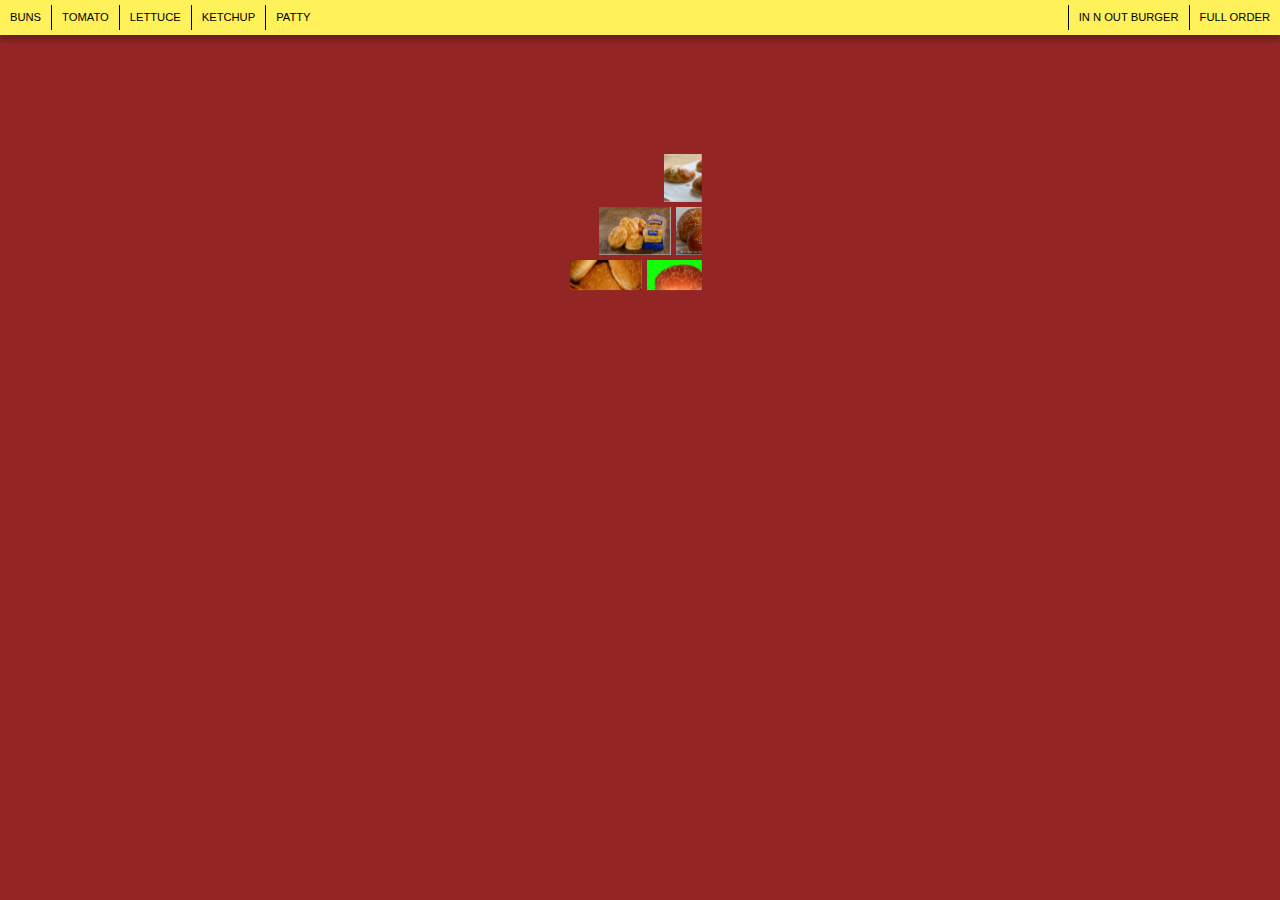
==== index.html @ 6946f62a "Changed gallery to index" ====
<!DOCTYPE html>
<!-- saved from url=(0040)http://www.viennapaint.com/pics/technic/ -->
<html xmlns="http://www.w3.org/1999/xhtml" xml:lang="en-US" lang="en-US" style="width: 100%;"><head><meta http-equiv="Content-Type" content="text/html; charset=UTF-8">
		
		
		
		<title>IN N OUT BURGER</title>
	
		
		<style type="text/css">
		<!--
			#monitor { display: none; }
		-->
		</style>

<!--   BEGIN: wp_head(); -->
<link rel="stylesheet" id="base-css" href="./code/base.css" type="text/css" media="all">
    <script src="https://ajax.googleapis.com/ajax/libs/jquery/1.9.1/jquery.min.js" type="text/javascript"></script>
		<script type="text/javascript" src="./code/jquery.zoomooz.min.js"></script>
    <link rel="icon" type="image/png" href="./images/Burgie.png" sizes="32x32">

<!--   END: wp_head(); -->

		<!--[if lt IE 9]>
		<link rel="stylesheet" type="text/css" href="/wp-content/themes/viennapaint/styles/lt-ie9.css">
		<![endif]-->

	</head>
	
	<body id="body">
		<div id="header">
			<div id="header-content">

				<div id="navigation">
					<div id="navigation-collapsed" class="hidden clickable replace-image" title="Show menu"></div>
					<ul id="navigation-left" class="level-1"><li class="navigation normal"><a href="buns.html">BUNS</a></li>
<li class="navigation normal"><a href="tomato.html">TOMATO</a></li>
<li class="navigation normal"><a href="lettuce.html">LETTUCE</a></li>
<li class="navigation normal"><a href="ketchup.html">KETCHUP</a></li>
<li class="navigation normal"><a href="patty.html">PATTY</a></li>
<ul class="level-2" style="visibility: visible; height: 0px;">
	
</ul>

</ul>					<ul id="navigation-right" class="level-1">
<ul class="level-2" style="visibility: visible; height: 0px;">
	
</ul>
<li class="navigation normal"><a href="index.html">IN N OUT BURGER</a></li>
<li class="navigation normal"><a href="index.html">FULL ORDER</a></li>
</ul>				</div>
				
			</div>
			<div id="header-background"></div>
			<div id="header-dropshadow" class="dropshadow"></div>
		</div>
		<!-- END: header.php -->

<!-- BEGIN: universe.php -->
		<div id="universe-viewport" class="">
			<div id="universe" style="transform: translate(512px, 100.303px);">
                <div id="universe-images" style="transform-origin: 0px 0px 0px; transform: scale(0.0115831);">
                    <div id="universe-images-backgrounds">
                        <img class="universe-image-background zoomTarget" id="image-0" src="./images/x64.jpg" alt="" style="left: 18728px; top: 0px; width: 6437px; height: 4096px; background-color: rgb(183, 185, 184);">
                        <img class="universe-image-background zoomTarget" id="image-1" src="./images/x64(1).jpg" alt="" style="left: 25677px; top: 0px; width: 6437px; height: 4096px; background-color: rgb(128, 133, 128);">
                        <img class="universe-image-background zoomTarget" id="image-2" src="./images/x64(2).jpg" alt="" style="left: 32626px; top: 0px; width: 6437px; height: 4096px; background-color: rgb(174, 179, 175);">
                        <img class="universe-image-background zoomTarget" id="image-3" src="./images/x64(3).jpg" alt="" style="left: 39575px; top: 0px; width: 5462px; height: 4096px; background-color: rgb(151, 172, 186);">
                        <img class="universe-image-background zoomTarget" id="image-4" src="./images/x64(4).jpg" alt="" style="left: 45038px; top: 4608px; width: 6600px; height: 4096px; background-color: rgb(53, 45, 44);">
                        <img class="universe-image-background zoomTarget" id="image-5" src="./images/x64(5).jpg" alt="" style="left: 38384px; top: 4608px; width: 6142px; height: 4096px; background-color: rgb(79, 32, 29);">
                        <img class="universe-image-background zoomTarget" id="image-6" src="./images/x64(6).jpg" alt="" style="left: 32136px; top: 4608px; width: 5736px; height: 4096px; background-color: rgb(97, 99, 101);">
                        <img class="universe-image-background zoomTarget" id="image-7" src="./images/x64(7).jpg" alt="" style="left: 25478px; top: 4608px; width: 6146px; height: 4096px; background-color: rgb(206, 209, 212);">
                        <img class="universe-image-background zoomTarget" id="image-8" src="./images/x64(8).jpg" alt="" style="left: 19807px; top: 4608px; width: 5159px; height: 4096px; background-color: rgb(51, 54, 46);">
                        <img class="universe-image-background zoomTarget" id="image-9" src="./images/x64(9).jpg" alt="" style="left: 13151px; top: 4608px; width: 6144px; height: 4096px; background-color: rgb(184, 178, 178);">
                        <img class="universe-image-background zoomTarget" id="image-10" src="./images/x64(10).jpg" alt="" style="left: 7500px; top: 9216px; width: 6144px; height: 4096px; background-color: rgb(188, 181, 182);">
                        <img class="universe-image-background zoomTarget" id="image-11" src="./images/x64(11).jpg" alt="" style="left: 14156px; top: 9216px; width: 6145px; height: 4096px; background-color: rgb(187, 173, 172);">
                        <img class="universe-image-background zoomTarget" id="image-12" src="./images/x64(12).jpg" alt="" style="left: 20813px; top: 9216px; width: 2730px; height: 4096px; background-color: rgb(181, 185, 182);">
                        <img class="universe-image-background zoomTarget" id="image-13" src="./images/x64(13).jpg" alt="" style="left: 24055px; top: 9216px; width: 6145px; height: 4096px; background-color: rgb(167, 153, 45);">
                        <img class="universe-image-background zoomTarget" id="image-14" src="./images/x64(14).jpg" alt="" style="left: 30712px; top: 9216px; width: 5781px; height: 4096px; background-color: rgb(113, 122, 125);">
                        <img class="universe-image-background zoomTarget" id="image-15" src="./images/x64(15).jpg" alt="" style="left: 37005px; top: 9216px; width: 6144px; height: 4096px; background-color: rgb(72, 78, 83);">
                        <img class="universe-image-background zoomTarget" id="image-16" src="./images/x64(16).jpg" alt="" style="left: 43661px; top: 9216px; width: 7994px; height: 4096px; background-color: rgb(107, 150, 141);">
                        <img class="universe-image-background zoomTarget" id="image-17" src="./images/x64(17).jpg" alt="" style="left: 52167px; top: 9216px; width: 6145px; height: 4096px; background-color: rgb(107, 130, 129);">
                        <img class="universe-image-background zoomTarget" id="image-18" src="./images/x64(18).jpg" alt="" style="left: 54023px; top: 13824px; width: 7282px; height: 4096px; background-color: rgb(176, 46, 56);">
                        <img class="universe-image-background zoomTarget" id="image-19" src="./images/x64(19).jpg" alt="" style="left: 48051px; top: 13824px; width: 5460px; height: 4096px; background-color: rgb(169, 150, 154);">
                        <img class="universe-image-background zoomTarget" id="image-20" src="./images/x64(20).jpg" alt="" style="left: 42078px; top: 13824px; width: 5461px; height: 4096px; background-color: rgb(83, 98, 109);">
                        <img class="universe-image-background zoomTarget" id="image-21" src="./images/x64(21).jpg" alt="" style="left: 36105px; top: 13824px; width: 5461px; height: 4096px; background-color: rgb(96, 83, 77);">
                        <img class="universe-image-background zoomTarget" id="image-22" src="./images/x64(22).jpg" alt="" style="left: 30132px; top: 13824px; width: 5461px; height: 4096px; background-color: rgb(204, 206, 205);">
                        <img class="universe-image-background zoomTarget" id="image-23" src="./images/x64(23).jpg" alt="" style="left: 24159px; top: 13824px; width: 5461px; height: 4096px; background-color: rgb(152, 121, 86);">
                        <img class="universe-image-background zoomTarget" id="image-24" src="./images/x64(24).jpg" alt="" style="left: 17650px; top: 13824px; width: 5997px; height: 4096px; background-color: rgb(28, 34, 37);">
                        <img class="universe-image-background zoomTarget" id="image-25" src="./images/x64(25).jpg" alt="" style="left: 11675px; top: 13824px; width: 5463px; height: 4096px; background-color: rgb(193, 183, 178);">
                        <img class="universe-image-background zoomTarget" id="image-26" src="./images/x64(26).jpg" alt="" style="left: 5019px; top: 13824px; width: 6144px; height: 4096px; background-color: rgb(109, 116, 122);">
                        <img class="universe-image-background zoomTarget" id="image-27" src="./images/x64(27).jpg" alt="" style="left: 2566px; top: 18432px; width: 5754px; height: 4096px; background-color: rgb(132, 141, 151);">
                        <img class="universe-image-background zoomTarget" id="image-28" src="./images/x64(28).jpg" alt="" style="left: 8832px; top: 18432px; width: 2905px; height: 4096px; background-color: rgb(120, 68, 69);">
                        <img class="universe-image-background zoomTarget" id="image-29" src="./images/x64(29).jpg" alt="" style="left: 12249px; top: 18432px; width: 5792px; height: 4096px; background-color: rgb(155, 159, 152);">
                        <img class="universe-image-background zoomTarget" id="image-30" src="./images/x64(30).jpg" alt="" style="left: 18553px; top: 18432px; width: 5793px; height: 4096px; background-color: rgb(165, 180, 167);">
                        <img class="universe-image-background zoomTarget" id="image-31" src="./images/x64(31).jpg" alt="" style="left: 24858px; top: 18432px; width: 5792px; height: 4096px; background-color: rgb(188, 184, 162);">
                        <img class="universe-image-background zoomTarget" id="image-32" src="./images/x64(32).jpg" alt="" style="left: 31162px; top: 18432px; width: 3072px; height: 4096px; background-color: rgb(157, 163, 159);">
                        <img class="universe-image-background zoomTarget" id="image-33" src="./images/x64(33).jpg" alt="" style="left: 34746px; top: 18432px; width: 7282px; height: 4096px; background-color: rgb(199, 46, 48);">
                        <img class="universe-image-background zoomTarget" id="image-34" src="./images/x64(34).jpg" alt="" style="left: 42540px; top: 18432px; width: 7282px; height: 4096px; background-color: rgb(189, 26, 40);">
                        <img class="universe-image-background zoomTarget" id="image-35" src="./images/x64(35).jpg" alt="" style="left: 50334px; top: 18432px; width: 7281px; height: 4096px; background-color: rgb(59, 53, 46);">
                        <img class="universe-image-background zoomTarget" id="image-36" src="./images/x64(36).jpg" alt="" style="left: 58127px; top: 18432px; width: 3072px; height: 4096px; background-color: rgb(216, 209, 214);">
                        <img class="universe-image-background zoomTarget" id="image-37" src="./images/x64(37).jpg" alt="" style="left: 61711px; top: 18432px; width: 3072px; height: 4096px; background-color: rgb(224, 210, 219);">
                        <img class="universe-image-background zoomTarget" id="image-38" src="./images/x64(38).jpg" alt="" style="left: 65263px; top: 23040px; width: 3072px; height: 4096px; background-color: rgb(219, 194, 205);">
                        <img class="universe-image-background zoomTarget" id="image-39" src="./images/x64(39).jpg" alt="" style="left: 59289px; top: 23040px; width: 5462px; height: 4096px; background-color: rgb(137, 118, 134);">
                        <img class="universe-image-background zoomTarget" id="image-40" src="./images/x64(40).jpg" alt="" style="left: 51494px; top: 23040px; width: 7283px; height: 4096px; background-color: rgb(164, 165, 168);">
                        <img class="universe-image-background zoomTarget" id="image-41" src="./images/x64(41).jpg" alt="" style="left: 47911px; top: 23040px; width: 3071px; height: 4096px; background-color: rgb(165, 177, 182);">
                        <img class="universe-image-background zoomTarget" id="image-42" src="./images/x64(42).jpg" alt="" style="left: 44327px; top: 23040px; width: 3072px; height: 4096px; background-color: rgb(72, 103, 98);">
                        <img class="universe-image-background zoomTarget" id="image-43" src="./images/x64(43).jpg" alt="" style="left: 38353px; top: 23040px; width: 5462px; height: 4096px; background-color: rgb(209, 115, 26);">
                        <img class="universe-image-background zoomTarget" id="image-44" src="./images/x64(44).jpg" alt="" style="left: 30588px; top: 23040px; width: 7253px; height: 4096px; background-color: rgb(218, 187, 205);">
                        <img class="universe-image-background zoomTarget" id="image-45" src="./images/x64(45).jpg" alt="" style="left: 26935px; top: 23040px; width: 3141px; height: 4096px; background-color: rgb(210, 210, 211);">
                        <img class="universe-image-background zoomTarget" id="image-46" src="./images/x64(46).jpg" alt="" style="left: 22327px; top: 23040px; width: 4096px; height: 4096px; background-color: rgb(34, 35, 35);">
                        <img class="universe-image-background zoomTarget" id="image-47" src="./images/x64(47).jpg" alt="" style="left: 17719px; top: 23040px; width: 4096px; height: 4096px; background-color: rgb(47, 45, 50);">
                        <img class="universe-image-background zoomTarget" id="image-48" src="./images/x64(48).jpg" alt="" style="left: 11063px; top: 23040px; width: 6144px; height: 4096px; background-color: rgb(92, 109, 137);">
                        <img class="universe-image-background zoomTarget" id="image-49" src="./images/x64(49).jpg" alt="" style="left: 3279px; top: 23040px; width: 7272px; height: 4091px; background-color: rgb(177, 166, 171);">
                        <img class="universe-image-background zoomTarget" id="image-50" src="./images/x64(50).jpg" alt="" style="left: 37px; top: 23040px; width: 2730px; height: 4096px; background-color: rgb(42, 113, 140);">
                        <img class="universe-image-background zoomTarget" id="image-51" src="./images/x64(51).jpg" alt="" style="left: 133px; top: 27648px; width: 2731px; height: 4096px; background-color: rgb(113, 114, 115);">
                        <img class="universe-image-background zoomTarget" id="image-52" src="./images/x64(52).jpg" alt="" style="left: 3376px; top: 27648px; width: 2731px; height: 4096px; background-color: rgb(131, 138, 140);">
                        <img class="universe-image-background zoomTarget" id="image-53" src="./images/x64(53).jpg" alt="" style="left: 6619px; top: 27648px; width: 2731px; height: 4096px; background-color: rgb(126, 145, 142);">
                        <img class="universe-image-background zoomTarget" id="image-54" src="./images/x64(54).jpg" alt="" style="left: 9862px; top: 27648px; width: 2731px; height: 4096px; background-color: rgb(137, 71, 74);">
                        <img class="universe-image-background zoomTarget" id="image-55" src="./images/x64(55).jpg" alt="" style="left: 13105px; top: 27648px; width: 2731px; height: 4096px; background-color: rgb(149, 152, 154);">
                        <img class="universe-image-background zoomTarget" id="image-56" src="./images/x64(56).jpg" alt="" style="left: 16348px; top: 27648px; width: 5461px; height: 4096px; background-color: rgb(226, 194, 18);">
                        <img class="universe-image-background zoomTarget" id="image-57" src="./images/x64(57).jpg" alt="" style="left: 22321px; top: 27648px; width: 4096px; height: 4096px; background-color: rgb(216, 203, 204);">
                        <img class="universe-image-background zoomTarget" id="image-58" src="./images/x64(58).jpg" alt="" style="left: 26929px; top: 27648px; width: 4096px; height: 4096px; background-color: rgb(213, 198, 198);">
                        <img class="universe-image-background zoomTarget" id="image-59" src="./images/x64(59).jpg" alt="" style="left: 31537px; top: 27648px; width: 4095px; height: 4096px; background-color: rgb(195, 181, 182);">
                        <img class="universe-image-background zoomTarget" id="image-60" src="./images/x64(60).jpg" alt="" style="left: 36144px; top: 27648px; width: 6687px; height: 4096px; background-color: rgb(164, 176, 173);">
                        <img class="universe-image-background zoomTarget" id="image-61" src="./images/x64(61).jpg" alt="" style="left: 43343px; top: 27648px; width: 3072px; height: 4096px; background-color: rgb(202, 202, 202);">
                        <img class="universe-image-background zoomTarget" id="image-62" src="./images/x64(62).jpg" alt="" style="left: 46927px; top: 27648px; width: 3073px; height: 4096px; background-color: rgb(197, 196, 196);">
                        <img class="universe-image-background zoomTarget" id="image-63" src="./images/x64(63).jpg" alt="" style="left: 50512px; top: 27648px; width: 3072px; height: 4096px; background-color: rgb(203, 203, 202);">
                        <img class="universe-image-background zoomTarget" id="image-64" src="./images/x64(64).jpg" alt="" style="left: 54096px; top: 27648px; width: 3073px; height: 4096px; background-color: rgb(200, 200, 201);">
                        <img class="universe-image-background zoomTarget" id="image-65" src="./images/x64(65).jpg" alt="" style="left: 57681px; top: 27648px; width: 2925px; height: 4096px; background-color: rgb(169, 168, 164);">
                        <img class="universe-image-background zoomTarget" id="image-66" src="./images/x64(66).jpg" alt="" style="left: 61118px; top: 27648px; width: 2925px; height: 4096px; background-color: rgb(181, 193, 194);">
                        <img class="universe-image-background zoomTarget" id="image-67" src="./images/x64(67).jpg" alt="" style="left: 64555px; top: 27648px; width: 5733px; height: 4096px; background-color: rgb(162, 171, 157);">
                        <img class="universe-image-background zoomTarget" id="image-68" src="./images/x64(68).jpg" alt="" style="left: 59731px; top: 32256px; width: 5733px; height: 4096px; background-color: rgb(186, 184, 179);">
                        <img class="universe-image-background zoomTarget" id="image-69" src="./images/x64(69).jpg" alt="" style="left: 53075px; top: 32256px; width: 6144px; height: 4096px; background-color: rgb(182, 153, 152);">
                        <img class="universe-image-background zoomTarget" id="image-70" src="./images/x64(70).jpg" alt="" style="left: 46828px; top: 32256px; width: 5735px; height: 4096px; background-color: rgb(184, 179, 175);">
                        <img class="universe-image-background zoomTarget" id="image-71" src="./images/x64(71).jpg" alt="" style="left: 39034px; top: 32256px; width: 7282px; height: 4096px; background-color: rgb(207, 208, 208);">
                        <img class="universe-image-background zoomTarget" id="image-72" src="./images/x64(72).jpg" alt="" style="left: 33060px; top: 32256px; width: 5462px; height: 4096px; background-color: rgb(179, 178, 144);">
                        <img class="universe-image-background zoomTarget" id="image-73" src="./images/x64(73).jpg" alt="" style="left: 25267px; top: 32256px; width: 7281px; height: 4096px; background-color: rgb(56, 61, 45);">
                        <img class="universe-image-background zoomTarget" id="image-74" src="./images/x64(74).jpg" alt="" style="left: 19294px; top: 32256px; width: 5461px; height: 4096px; background-color: rgb(134, 126, 125);">
                        <img class="universe-image-background zoomTarget" id="image-75" src="./images/x64(75).jpg" alt="" style="left: 13320px; top: 32256px; width: 5462px; height: 4096px; background-color: rgb(132, 133, 132);">
                        <img class="universe-image-background zoomTarget" id="image-76" src="./images/x64(76).jpg" alt="" style="left: 7347px; top: 32256px; width: 5461px; height: 4096px; background-color: rgb(143, 143, 144);">
                        <img class="universe-image-background zoomTarget" id="image-77" src="./images/x64(77).jpg" alt="" style="left: 1373px; top: 32256px; width: 5462px; height: 4096px; background-color: rgb(155, 204, 225);">
                        <img class="universe-image-background zoomTarget" id="image-78" src="./images/x64(78).jpg" alt="" style="left: 0px; top: 36864px; width: 5461px; height: 4096px; background-color: rgb(171, 174, 179);">
                        <img class="universe-image-background zoomTarget" id="image-79" src="./images/x64(79).jpg" alt="" style="left: 5973px; top: 36864px; width: 3072px; height: 4096px; background-color: rgb(216, 218, 222);">
                        <img class="universe-image-background zoomTarget" id="image-80" src="./images/x64(80).jpg" alt="" style="left: 9557px; top: 36864px; width: 6145px; height: 4096px; background-color: rgb(134, 133, 126);">
                        <img class="universe-image-background zoomTarget" id="image-81" src="./images/x64(81).jpg" alt="" style="left: 16214px; top: 36864px; width: 6144px; height: 4096px; background-color: rgb(152, 150, 144);">
                        <img class="universe-image-background zoomTarget" id="image-82" src="./images/x64(82).jpg" alt="" style="left: 22870px; top: 36864px; width: 3072px; height: 4096px; background-color: rgb(87, 109, 69);">
                        <img class="universe-image-background zoomTarget" id="image-83" src="./images/x64(83).jpg" alt="" style="left: 26454px; top: 36864px; width: 4096px; height: 4096px; background-color: rgb(240, 45, 65);">
                        <img class="universe-image-background zoomTarget" id="image-84" src="./images/x64(84).jpg" alt="" style="left: 31062px; top: 36864px; width: 4096px; height: 4096px; background-color: rgb(45, 85, 105);">
                        <img class="universe-image-background zoomTarget" id="image-85" src="./images/x64(85).jpg" alt="" style="left: 35670px; top: 36864px; width: 6144px; height: 4096px; background-color: rgb(172, 172, 172);">
                        <img class="universe-image-background zoomTarget" id="image-86" src="./images/x64(86).jpg" alt="" style="left: 42326px; top: 36864px; width: 3072px; height: 4096px; background-color: rgb(221, 199, 201);">
                        <img class="universe-image-background zoomTarget" id="image-87" src="./images/x64(87).jpg" alt="" style="left: 45910px; top: 36864px; width: 7282px; height: 4096px; background-color: rgb(103, 119, 125);">
                        <img class="universe-image-background zoomTarget" id="image-88" src="./images/x64(88).jpg" alt="" style="left: 53704px; top: 36864px; width: 6144px; height: 4096px; background-color: rgb(85, 85, 82);">
                        <img class="universe-image-background zoomTarget" id="image-89" src="./images/x64(89).jpg" alt="" style="left: 60360px; top: 36864px; width: 7500px; height: 4096px; background-color: rgb(194, 206, 223);">
                        <img class="universe-image-background zoomTarget" id="image-90" src="./images/x64(90).jpg" alt="" style="left: 60796px; top: 41472px; width: 6144px; height: 4096px; background-color: rgb(138, 161, 170);">
                        <img class="universe-image-background zoomTarget" id="image-91" src="./images/x64(91).jpg" alt="" style="left: 57358px; top: 41472px; width: 2926px; height: 4096px; background-color: rgb(60, 57, 57);">
                        <img class="universe-image-background zoomTarget" id="image-92" src="./images/x64(92).jpg" alt="" style="left: 53920px; top: 41472px; width: 2926px; height: 4096px; background-color: rgb(60, 80, 105);">
                        <img class="universe-image-background zoomTarget" id="image-93" src="./images/x64(93).jpg" alt="" style="left: 50482px; top: 41472px; width: 2926px; height: 4096px; background-color: rgb(174, 107, 27);">
                        <img class="universe-image-background zoomTarget" id="image-94" src="./images/x64(94).jpg" alt="" style="left: 47044px; top: 41472px; width: 2926px; height: 4096px; background-color: rgb(110, 159, 157);">
                        <img class="universe-image-background zoomTarget" id="image-95" src="./images/x64(95).jpg" alt="" style="left: 43606px; top: 41472px; width: 2926px; height: 4096px; background-color: rgb(37, 43, 46);">
                        <img class="universe-image-background zoomTarget" id="image-96" src="./images/x64(96).jpg" alt="" style="left: 40168px; top: 41472px; width: 2926px; height: 4096px; background-color: rgb(102, 158, 177);">
                        <img class="universe-image-background zoomTarget" id="image-97" src="./images/x64(97).jpg" alt="" style="left: 31464px; top: 41472px; width: 8192px; height: 4096px; background-color: rgb(84, 74, 58);">
                        <img class="universe-image-background zoomTarget" id="image-98" src="./images/x64(98).jpg" alt="" style="left: 24808px; top: 41472px; width: 6144px; height: 4096px; background-color: rgb(100, 129, 160);">
                        <img class="universe-image-background zoomTarget" id="image-99" src="./images/x64(99).jpg" alt="" style="left: 18153px; top: 41472px; width: 6143px; height: 4096px; background-color: rgb(115, 128, 164);">
                        <img class="universe-image-background zoomTarget" id="image-100" src="./images/x64(100).jpg" alt="" style="left: 11497px; top: 41472px; width: 6144px; height: 4096px; background-color: rgb(120, 159, 186);">
                        <img class="universe-image-background zoomTarget" id="image-101" src="./images/x64(101).jpg" alt="" style="left: 4841px; top: 41472px; width: 6144px; height: 4096px; background-color: rgb(83, 115, 136);">
                        <img class="universe-image-background zoomTarget" id="image-102" src="./images/x64(102).jpg" alt="" style="left: 1433px; top: 41472px; width: 2896px; height: 4096px; background-color: rgb(167, 30, 34);">
                        <img class="universe-image-background zoomTarget" id="image-103" src="./images/x64(103).jpg" alt="" style="left: 1943px; top: 46080px; width: 2902px; height: 4096px; background-color: rgb(184, 186, 185);">
                        <img class="universe-image-background zoomTarget" id="image-104" src="./images/x64(104).jpg" alt="" style="left: 5357px; top: 46080px; width: 6144px; height: 4096px; background-color: rgb(96, 113, 179);">
                        <img class="universe-image-background zoomTarget" id="image-105" src="./images/x64(105).jpg" alt="" style="left: 12013px; top: 46080px; width: 6143px; height: 4096px; background-color: rgb(235, 188, 36);">
                        <img class="universe-image-background zoomTarget" id="image-106" src="./images/x64(106).jpg" alt="" style="left: 18668px; top: 46080px; width: 6144px; height: 4096px; background-color: rgb(191, 87, 224);">
                        <img class="universe-image-background zoomTarget" id="image-107" src="./images/x64(107).jpg" alt="" style="left: 25324px; top: 46080px; width: 5644px; height: 4096px; background-color: rgb(113, 94, 73);">
                        <img class="universe-image-background zoomTarget" id="image-108" src="./images/x64(108).jpg" alt="" style="left: 31480px; top: 46080px; width: 5460px; height: 4096px; background-color: rgb(174, 182, 185);">
                        <img class="universe-image-background zoomTarget" id="image-109" src="./images/x64(109).jpg" alt="" style="left: 37452px; top: 46080px; width: 3072px; height: 4096px; background-color: rgb(141, 143, 144);">
                        <img class="universe-image-background zoomTarget" id="image-110" src="./images/x64(110).jpg" alt="" style="left: 41036px; top: 46080px; width: 3072px; height: 4096px; background-color: rgb(134, 155, 167);">
                        <img class="universe-image-background zoomTarget" id="image-111" src="./images/x64(111).jpg" alt="" style="left: 44620px; top: 46080px; width: 6809px; height: 4096px; background-color: rgb(38, 49, 53);">
                        <img class="universe-image-background zoomTarget" id="image-112" src="./images/x64(112).jpg" alt="" style="left: 51941px; top: 46080px; width: 6809px; height: 4096px; background-color: rgb(180, 187, 196);">
                        <img class="universe-image-background zoomTarget" id="image-113" src="./images/x64(113).jpg" alt="" style="left: 59262px; top: 46080px; width: 6143px; height: 4096px; background-color: rgb(176, 184, 188);">
                        <img class="universe-image-background zoomTarget" id="image-114" src="./images/x64(114).jpg" alt="" style="left: 56999px; top: 50688px; width: 5461px; height: 4096px; background-color: rgb(60, 82, 73);">
                        <img class="universe-image-background zoomTarget" id="image-115" src="./images/x64(115).jpg" alt="" style="left: 51025px; top: 50688px; width: 5462px; height: 4096px; background-color: rgb(73, 92, 83);">
                        <img class="universe-image-background zoomTarget" id="image-116" src="./images/x64(116).jpg" alt="" style="left: 45051px; top: 50688px; width: 5462px; height: 4096px; background-color: rgb(73, 96, 86);">
                        <img class="universe-image-background zoomTarget" id="image-117" src="./images/x64(117).jpg" alt="" style="left: 39078px; top: 50688px; width: 5461px; height: 4096px; background-color: rgb(74, 98, 87);">
                        <img class="universe-image-background zoomTarget" id="image-118" src="./images/x64(118).jpg" alt="" style="left: 31283px; top: 50688px; width: 7283px; height: 4096px; background-color: rgb(82, 79, 74);">
                        <img class="universe-image-background zoomTarget" id="image-119" src="./images/x64(119).jpg" alt="" style="left: 23489px; top: 50688px; width: 7282px; height: 4096px; background-color: rgb(168, 175, 183);">
                        <img class="universe-image-background zoomTarget" id="image-120" src="./images/x64(120).jpg" alt="" style="left: 17516px; top: 50688px; width: 5461px; height: 4096px; background-color: rgb(81, 75, 71);">
                        <img class="universe-image-background zoomTarget" id="image-121" src="./images/x64(121).jpg" alt="" style="left: 11544px; top: 50688px; width: 5460px; height: 4096px; background-color: rgb(89, 83, 80);">
                        <img class="universe-image-background zoomTarget" id="image-122" src="./images/x64(122).jpg" alt="" style="left: 7960px; top: 50688px; width: 3072px; height: 4096px; background-color: rgb(22, 34, 54);">
                        <img class="universe-image-background zoomTarget" id="image-123" src="./images/x64(123).jpg" alt="" style="left: 4376px; top: 50688px; width: 3072px; height: 4096px; background-color: rgb(40, 44, 70);">
                        <img class="universe-image-background zoomTarget" id="image-124" src="./images/x64(124).jpg" alt="" style="left: 8398px; top: 55296px; width: 3072px; height: 4096px; background-color: rgb(46, 61, 81);">
                        <img class="universe-image-background zoomTarget" id="image-125" src="./images/x64(125).jpg" alt="" style="left: 11982px; top: 55296px; width: 8399px; height: 4096px; background-color: rgb(35, 110, 172);">
                        <img class="universe-image-background zoomTarget" id="image-126" src="./images/x64(126).jpg" alt="" style="left: 20893px; top: 55296px; width: 8688px; height: 4096px; background-color: rgb(24, 119, 178);">
                        <img class="universe-image-background zoomTarget" id="image-127" src="./images/x64(127).jpg" alt="" style="left: 30093px; top: 55296px; width: 6145px; height: 4096px; background-color: rgb(110, 113, 86);">
                        <img class="universe-image-background zoomTarget" id="image-128" src="./images/x64(128).jpg" alt="" style="left: 36750px; top: 55296px; width: 6840px; height: 4096px; background-color: rgb(142, 165, 172);">
                        <img class="universe-image-background zoomTarget" id="image-129" src="./images/x64(129).jpg" alt="" style="left: 44102px; top: 55296px; width: 6144px; height: 4096px; background-color: rgb(88, 105, 159);">
                        <img class="universe-image-background zoomTarget" id="image-130" src="./images/x64(130).jpg" alt="" style="left: 50758px; top: 55296px; width: 6144px; height: 4096px; background-color: rgb(156, 162, 172);">
                        <img class="universe-image-background zoomTarget" id="image-131" src="./images/x64(131).jpg" alt="" style="left: 45963px; top: 59904px; width: 6144px; height: 4096px; background-color: rgb(175, 178, 156);">
                        <img class="universe-image-background zoomTarget" id="image-132" src="./images/x64(132).jpg" alt="" style="left: 39306px; top: 59904px; width: 6145px; height: 4096px; background-color: rgb(159, 165, 163);">
                        <img class="universe-image-background zoomTarget" id="image-133" src="./images/x64(133).jpg" alt="" style="left: 32650px; top: 59904px; width: 6144px; height: 4096px; background-color: rgb(84, 119, 156);">
                        <img class="universe-image-background zoomTarget" id="image-134" src="./images/x64(134).jpg" alt="" style="left: 25994px; top: 59904px; width: 6144px; height: 4096px; background-color: rgb(104, 118, 125);">
                        <img class="universe-image-background zoomTarget" id="image-135" src="./images/x64(135).jpg" alt="" style="left: 19338px; top: 59904px; width: 6144px; height: 4096px; background-color: rgb(89, 114, 127);">
                        <img class="universe-image-background zoomTarget" id="image-136" src="./images/x64(136).jpg" alt="" style="left: 12682px; top: 59904px; width: 6144px; height: 4096px; background-color: rgb(67, 72, 66);">
                        
                    </div>
                   
                </div>
               
                <div id="universe-info">i</div>
            </div>
		</div>
		<div id="dimmer" class="hidden"></div>
		<div id="videos" class="hidden"></div>
		<div id="debug-messages" class="hidden"></div>
		<div id="monitor">
			<div class="content"><table><tbody><tr><td class="key">initialized:</td><td class="value">yes</td></tr><tr><td class="key">event type:</td><td class="value">keyDown</td></tr><tr><td class="key">last type:</td><td class="value">setSlider (zoomLevel = 6.603581040204844)</td></tr><tr><td class="key">last event:</td><td class="value">mouseWheel</td></tr></tbody></table></div>
			<div class="background"></div>
		</div>

		<div id="debug">UNIVERSE.PHP</div>
<!-- END: universe.php -->

<!-- BEGIN: footer.php -->
<!--   BEGIN: wp_footer(); -->
<!--   END: wp_footer(); -->
	

<!-- END: footer.php --></body></html>
---- code/base.css ----
/* Viennapaint red*/
/* RESET */
/* Everything */
html,
body,
div,
ul,
ol,
li,
dl,
dt,
dd,
h1,
h2,
h3,
h4,
h5,
h6,
pre,
form,
p,
blockquote,
fieldset,
input,
abbr,
article,
aside,
command,
details,
figcaption,
figure,
footer,
header,
hgroup,
mark,
meter,
nav,
output,
progress,
section,
summary,
time {
  margin: 0;
  padding: 0;
}
h1,
h2,
h3,
h4,
h5,
h6,
pre,
code,
address,
caption,
cite,
code,
em,
strong,
th,
figcaption {
  font-size: 1em;
  font-weight: normal;
  font-style: normal;
}
fieldset,
iframe {
  border: none;
}
caption,
th {
  text-align: left;
}
table {
  border-collapse: collapse;
  border-spacing: 0;
}
article,
aside,
footer,
header,
hgroup,
nav,
section,
figure,
figcaption {
  display: block;
}
/* BASE */
/* Positions & Sizes */
html,
body {
  height: 100%;
  position: relative;
}
.clear {
  clear: both;
}
.hidden {
  display: none !important;
}
/* Colors & Fonts */
#body {
  font-family: "Helvetica";
}
a {
  text-decoration: none;
}
a img {
  border: none;
}
/* Internet Explorer 9 */
*:focus {
  outline: none;
}
/* Don't show focus rectangle (Safari, Firefox) */
.clickable {
  cursor: pointer;
}
strong {
  font-weight: bold;
}
/* Dropshadow */
.dropshadow {
  position: absolute;
  z-index: -2;
  left: auto;
  display: block;
  -moz-box-shadow: 0 5px 5px rgba(0, 0, 0, 0.25);
  -webkit-box-shadow: 0 5px 5px rgba(0, 0, 0, 0.25);
  box-shadow: 0 5px 5px rgba(0, 0, 0, 0.25);
}
/* Image replacements (common part) */
.replace-image {
  display: inline-block;
  height: 0;
  overflow: hidden;
  background: url('sprite-sheet_1x.png') no-repeat;
  background: -moz-image-set(url('sprite-sheet_1x.png') 1x, url('sprite-sheet_2x.png') 2x) no-repeat;
  background: -ms-image-set(url('sprite-sheet_1x.png') 1x, url('sprite-sheet_2x.png') 2x) no-repeat;
  background: -o-image-set(url('sprite-sheet_1x.png') 1x, url('sprite-sheet_2x.png') 2x) no-repeat;
  background: -webkit-image-set(url('sprite-sheet_1x.png') 1x, url('sprite-sheet_2x.png') 2x) no-repeat;
  background: image-set(url('sprite-sheet_1x.png') 1x, url('sprite-sheet_2x.png') 2x) no-repeat;
  /* HiDPI support */

  /* IE 6 FIX -> */
  line-height: 0;
  font-size: 0;
}
/* HEADER */
/* Positions & Sizes */
.admin-bar #header {
  top: 28px;
}
/* Move down if admin-bar is visible */
#header {
  position: fixed;
  z-index: 1;
  top: 0;
  left: 0;
  width: 100%;
  overflow: none;
}
#header-content {
  position: relative;
  margin: 5px 0;
  height: 25px;
}
#header-background {
  position: absolute;
  z-index: -1;
  top: 0;
  left: 0;
  width: 100%;
  height: 35px;
  background-color: #fff159;
}
#header-dropshadow {
  top: 0;
  left: 0;
  width: 100%;
  height: 35px;
}
/* Colors & Fonts */
#header {
  font-size: 0.7em;
}
/*
	div#header
		div#header-content                    ... position: fixed
			h1#logotype                       ... float: left
				a.replace-image               ... display: inline-block
			div#navigation                    ...(display: block)
				div#navigation-collapsed      ... display: none
				div#navigation-left           ... float: left        
				div#navigation-right          ... float: right  
			div#zoomlevel                     ...(display: block)
				div#zoomlevel-button-decrease ... float: left
				div#zoomlevel-slider          ... float: left
					span.replace-image
				div#zoomlevel-button-increase ... float: left
		div#header-background
		div#header-dropshadow
*/
/* LOGOTYPE */
/* Positions & Sizes */
#logotype {
  float: left;
  margin: 0 5px 0 15px;
}
/* Image replacements (individual part)  */
#logotype .replace-image {
  width: 125px;
  padding-top: 25px;
}
/* NAVIGATION */
/* Positions & Sizes */
#navigation-left {
  float: left;
}
#navigation-right {
  float: right;
}
.level-1 .navigation,
.level-2 .navigation {
  display: block;
  /* @block: make full width & height clickable */
}
.level-1 .navigation a,
.level-2 .navigation a {
  display: block;
  line-height: 25px;
  padding: 0 8px;
  margin: 0 2px;
}
.level-1 {
  /* float vs. inline-block: inline block only works with naturally inline elements with Internet Explorer 6/7 ignores inline block...*/

}
.level-1 .navigation {
  float: left;
}
.level-2 {
  position: absolute;
  visibility: hidden;
  overflow: hidden;
}
.level-2 .navigation {
  float: none;
}
/* Colors & Fonts */
.level-1,
.level-2 {
  background-color: #fff159;
}
.level-1 .navigation.disabled a,
.level-2 .navigation.disabled a {
  display: none;
}
.level-1 .navigation.current a,
.level-2 .navigation.current a {
  color: #e2000d;
}
.level-1 .navigation.normal a,
.level-2 .navigation.normal a {
  color: #000000;
}
.level-1 .navigation.normal a:hover,
.level-2 .navigation.normal a:hover {
  color: #e2000d;
}
.level-1 .navigation {
  border-left: 1px solid #000000;
  /* Internet Explorer 7 only supports :first-child */

}
.level-1 .navigation:first-child {
  border: none;
}
.level-1 .navigation a {
  text-transform: uppercase;
}
.level-2 .navigation {
  border: none;
}
.level-2 .navigation a {
  text-transform: none;
}
/* NAVIGATION (COLLAPSED) */
/* Positions & Sizes */
#navigation.collapsed {
  position: absolute;
  right: 0;
}
/* Display menu on the right */
#navigation-collapsed {
  float: right;
  margin: 0 15px 0 5px;
}
.collapsed {
  /* 2nd level */

}
.collapsed #navigation-left,
.collapsed #navigation-right {
  float: none;
}
.collapsed #navigation-left {
  clear: both;
  margin: 30px 0px 0 0;
}
.collapsed #navigation-right {
  border-top: 1px solid #bfbfbf;
  margin: 0 0px 0 0;
}
.collapsed .level-1 .navigation,
.collapsed .level-2 .navigation {
  float: none;
  border: none;
}
.collapsed .n_avigation.has-children {
  margin-left: -8px;
  padding-left: 8px;
  background-position: 0px 0;
  background: url('menu_arrow.png') no-repeat;
}
.collapsed .n_avigation.has-children ul {
  /*margin-top: -100px;*/
  right: 115px;
  height: auto !important;
}
/* Image replacements (individual part)  */
#navigation-collapsed.replace-image {
  width: 52px;
  padding-top: 25px;
  background-position: -73px -25px;
}
/* 2nd level */
.collapsed .navigation.has-children ul {
  margin-top: -25px;
  right: 115px;
  height: auto !important;
}
.collapsed .navigation.has-children ul a {
  white-space: nowrap;
}
.collapsed .navigation.has-children ul li {
  /*clear: both;*/
  /*float: left;*/
  /*display: inline-block;*/
}
.collapsed .navigation.has-children {
  margin-left: -8px;
  background-position: 0px 0;
  background: url('menu_arrow.png') no-repeat;
}
.collapsed .navigation.has-children a {
  padding-left: 18px;
}
/* ZOOMLEVEL SLIDER / DECREASE / INCREASE */
/* Positions & Sizes */
/*		#zoomlevel.collapsed { position: absolute; }*/
#zoomlevel {
  margin: 0 10px;
}
#zoomlevel-slider,
#zoomlevel-button-decrease,
#zoomlevel-button-increase {
  float: left;
}
#zoomlevel-slider {
  display: inline-block;
  width: 175px;
  height: 1px;
  background-color: #000000;
  vertical-align: top;
  margin-top: 12px;
}
#zoomlevel-button-decrease {
  margin-right: 5px;
}
#zoomlevel-button-increase {
  margin-left: 5px;
}
/* Image replacements (individual part)  */
#zoomlevel-slider .replace-image {
  width: 13px;
  padding-top: 25px;
  background-position: -60px -25px;
  position: relative;
  z-index: 2;
  margin-left: -6px;
  margin-top: -12px;
}
#zoomlevel-button-decrease.replace-image {
  width: 20px;
  padding-top: 25px;
  background-position: 0 -25px;
}
#zoomlevel-button-increase.replace-image {
  width: 40px;
  padding-top: 25px;
  background-position: -20px -25px;
}
/* UNIVERSE */
#universe-viewport {
  position: relative;
  left: 0;
  top: 0;
  width: 100%;
  height: 100%;
  background-color: #932525;
  overflow: hidden;
}
#universe,
#universe-images,
#universe-images-backgrounds,
#universe-images-tiles,
#universe-info {
  display: block;
  position: absolute;
    
}
.universe-image-background,
.universe-image-tile {
  display: block;
  position: absolute;
}
#universe-viewport.grabbing {
  cursor: url('cursors/grabbing.cur'), -moz-grabbing;
}
#universe-images {
  background-color: #333;
    
}
#universe-info {
  display: none;
}

#universe-image-dropshadow {
  top: 0;
  left: 0;
  width: 100%;
  height: 35px;
}

/* Initially hidden */
/* CONTENT */
#content-viewport {
  color: #000;
  width: 100%;
  overflow: hidden;
}
#content.page {
  margin: 80px 80px 0 155px;
  /*color: #000;*/
  max-width: 500px;
}
.narrow #content {
  margin: 60px 35px 0 35px;
}
#content h1 {
  color: #E2000D;
  font-weight: bold;
  text-transform: uppercase;
}
#content p,
#content form {
  margin-bottom: 1.6em;
}
#content dl dt {
  margin-top: .8em;
}
#content a {
  text-decoration: underline;
}
#content dl dt,
#content p {
  font-size: 0.8em;
}
#content form textarea,
#content form input.text {
  display: block;
  border: inset 2px;
}
#content form textarea {
  margin-left: -2px;
}
#content ul.localmenu {
  margin-bottom: 2em;
}
#content ul.localmenu li {
  color: #E2000D;
  font-weight: bold;
  text-transform: uppercase;
}
#content ul.localmenu li a {
  text-decoration: none;
}
#content ul.localmenu li.current a {
  color: #E2000D;
}
#content ul.localmenu li.disabled a {
  color: #F00;
}
/*	#content {
		&.video {
			background-color: #000;
			iframe { outline: 1px solid red; }
		}
	}
*/#content.video {
  outline: 2px solid #0FF;
  margin: 0;
  height: 100%;
  background-color: #000;
}
#content.video p {
  height: 100%;
}
#content.video iframe {
  position: absolute;
  top: 50%;
  left: 50%;
  margin-left: -320px;
  margin-top: -195px;
  width: 640px;
  height: 390px;
}
/*	@media screen and (max-aspect-ratio: 16/9) {
		#content.video { 
			iframe { border: 1px solid #FF0; }
		}
	}

	@media screen and (min-aspect-ratio: 16/9) {
		#content.video {
			iframe { border: 1px solid #F0F; }
		}
	}*/
/* WIDGETS */
.showVideo {
  position: absolute;
}
/* VIDEO */
.close.replace-image {
  width: 30px;
  padding-top: 30px;
  background-position: 0 -50px;
}
.close.replace-image:hover {
  background-position: -30px -50px;
}
/* VIDEO PLAYER */
#dimmer {
  position: absolute;
  left: 0;
  top: 0;
  width: 100%;
  height: 100%;
  z-index: 2;
  background-color: #000;
  opacity: .8;
}
#videos {
  position: absolute;
  left: 0;
  top: 0;
  width: 100%;
  height: 100%;
  z-index: 3;
}
#videos .video {
  position: absolute;
  top: 50%;
  left: 50%;
  border: none;
  background-color: #000;
}
#videos .close {
  position: absolute;
  top: 50%;
  left: 50%;
  border: none;
}
/* VIDEO */
/* DEBUG */
#debug {
  display: none;
}
/* STATUS */
#monitor {
  /*display: block;*/
  position: fixed;
  z-index: 2;
  top: 55px;
  right: 10px;
  font-size: 0.7em;
  font-style: monaco;
  /*#F80*/

}
#monitor .content {
  z-index: 1;
  color: #FFF;
  padding: 5px;
}
#monitor .background {
  z-index: -1;
  position: absolute;
  top: 0;
  left: 0;
  width: 100%;
  height: 100%;
  background-color: #000;
  opacity: .6;
  border: 2px solid white;
  border-radius: 10px;
}
#monitor td.value {
  font-weight: bold;
  width: 12em;
}
/* LESS MIXINS */
/* Box shadow */
/* Image sets */
/* NOTE: The 1x and 2x need to be escaped, because less erroneously compiles '1x' to '1 x' */
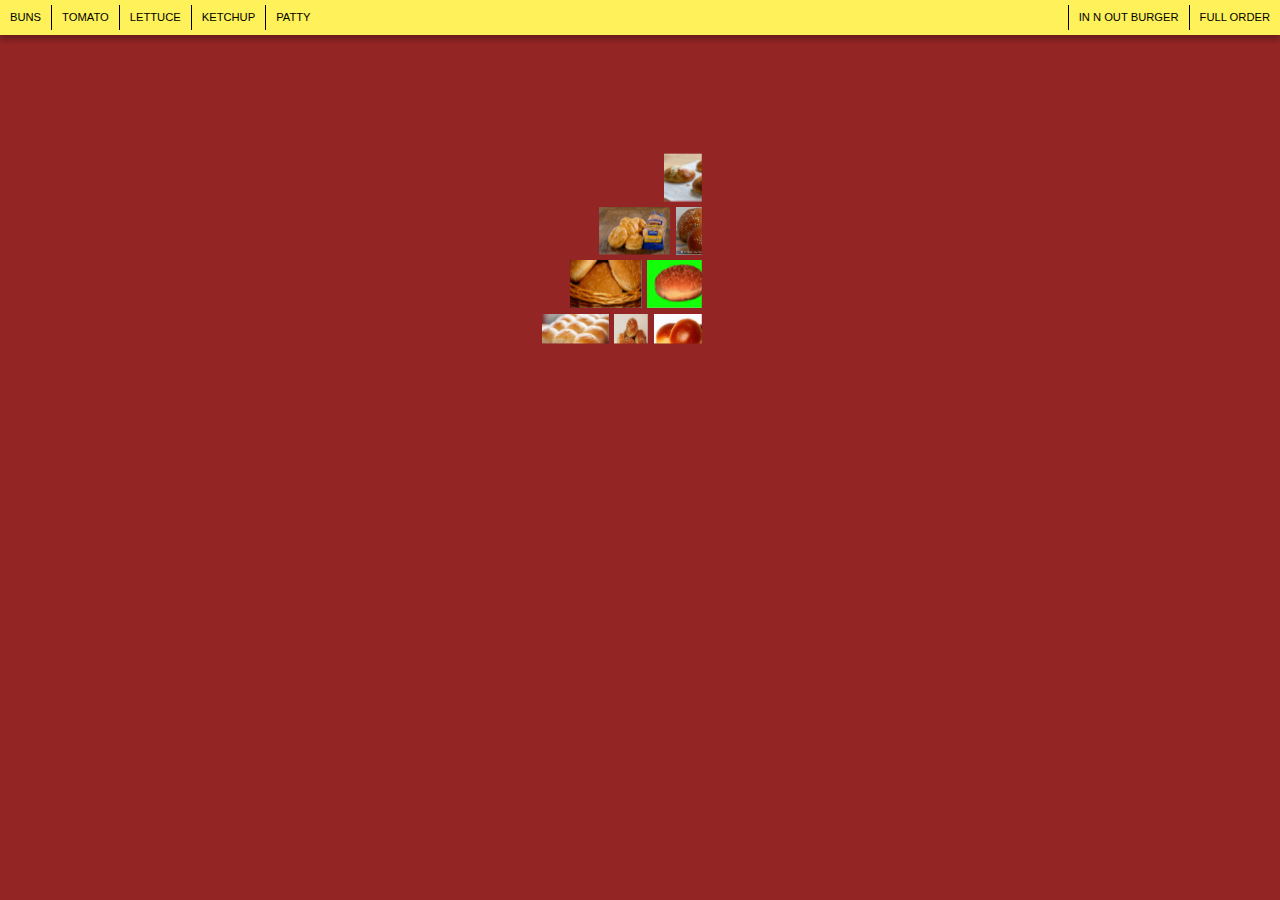
==== commit 4e1dd06b: "bun changes" ====
--- a/index.html
+++ b/index.html
@@ -61,10 +61,7 @@
 			<div id="universe" style="transform: translate(512px, 100.303px);">
                 <div id="universe-images" style="transform-origin: 0px 0px 0px; transform: scale(0.0115831);">
                     <div id="universe-images-backgrounds">
-                        <img class="universe-image-background zoomTarget" id="image-0" src="./images/x64.jpg" alt="" style="left: 18728px; top: 0px; width: 6437px; height: 4096px; background-color: rgb(183, 185, 184);">
-                        <img class="universe-image-background zoomTarget" id="image-1" src="./images/x64(1).jpg" alt="" style="left: 25677px; top: 0px; width: 6437px; height: 4096px; background-color: rgb(128, 133, 128);">
-                        <img class="universe-image-background zoomTarget" id="image-2" src="./images/x64(2).jpg" alt="" style="left: 32626px; top: 0px; width: 6437px; height: 4096px; background-color: rgb(174, 179, 175);">
-                        <img class="universe-image-background zoomTarget" id="image-3" src="./images/x64(3).jpg" alt="" style="left: 39575px; top: 0px; width: 5462px; height: 4096px; background-color: rgb(151, 172, 186);">
+                       
                         <img class="universe-image-background zoomTarget" id="image-4" src="./images/x64(4).jpg" alt="" style="left: 45038px; top: 4608px; width: 6600px; height: 4096px; background-color: rgb(53, 45, 44);">
                         <img class="universe-image-background zoomTarget" id="image-5" src="./images/x64(5).jpg" alt="" style="left: 38384px; top: 4608px; width: 6142px; height: 4096px; background-color: rgb(79, 32, 29);">
                         <img class="universe-image-background zoomTarget" id="image-6" src="./images/x64(6).jpg" alt="" style="left: 32136px; top: 4608px; width: 5736px; height: 4096px; background-color: rgb(97, 99, 101);">
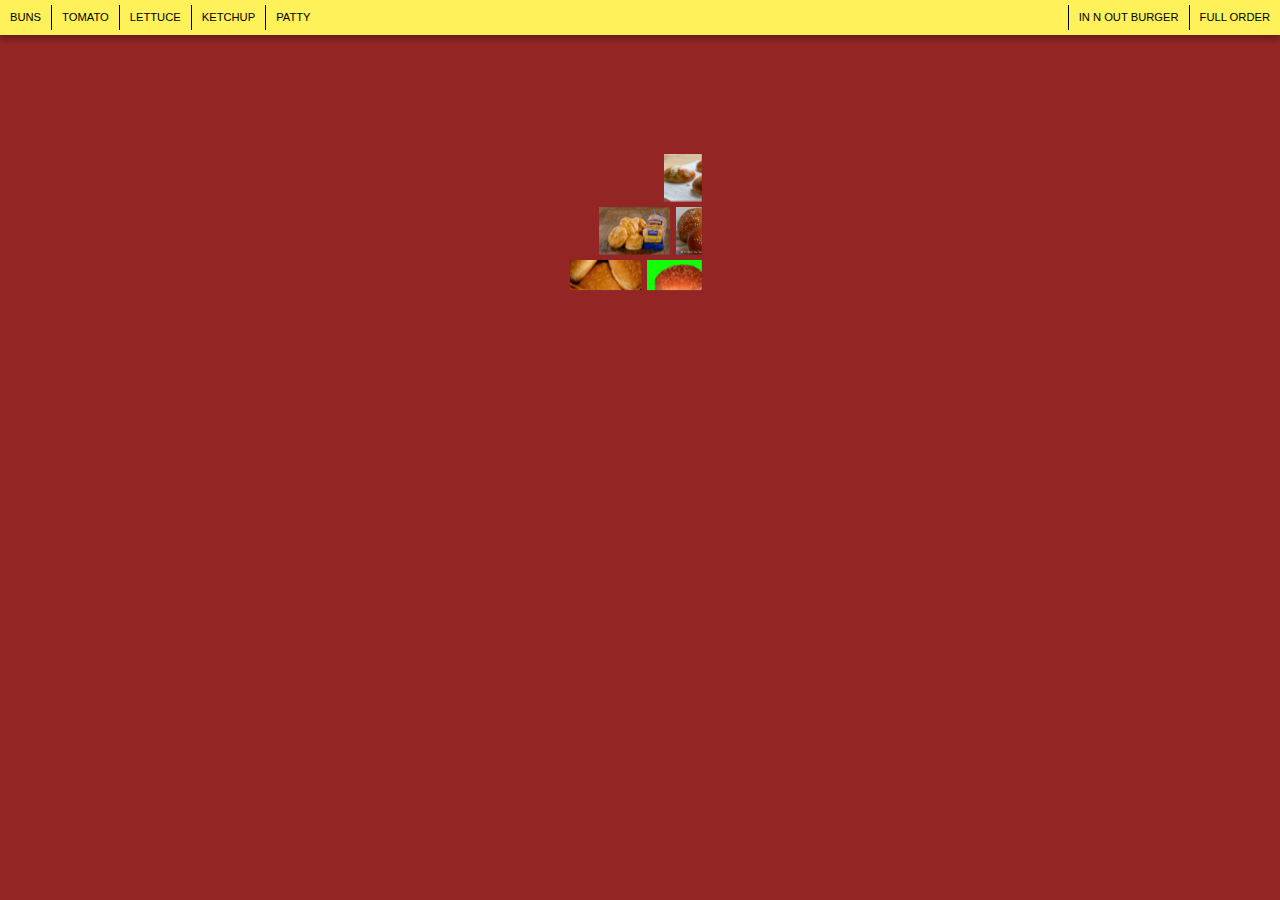
==== commit 4a968457: "Revert Buns" ====
--- a/index.html
+++ b/index.html
@@ -61,7 +61,10 @@
 			<div id="universe" style="transform: translate(512px, 100.303px);">
                 <div id="universe-images" style="transform-origin: 0px 0px 0px; transform: scale(0.0115831);">
                     <div id="universe-images-backgrounds">
-                       
+                        <img class="universe-image-background zoomTarget" id="image-0" src="./images/x64.jpg" alt="" style="left: 18728px; top: 0px; width: 6437px; height: 4096px; background-color: rgb(183, 185, 184);">
+                        <img class="universe-image-background zoomTarget" id="image-1" src="./images/x64(1).jpg" alt="" style="left: 25677px; top: 0px; width: 6437px; height: 4096px; background-color: rgb(128, 133, 128);">
+                        <img class="universe-image-background zoomTarget" id="image-2" src="./images/x64(2).jpg" alt="" style="left: 32626px; top: 0px; width: 6437px; height: 4096px; background-color: rgb(174, 179, 175);">
+                        <img class="universe-image-background zoomTarget" id="image-3" src="./images/x64(3).jpg" alt="" style="left: 39575px; top: 0px; width: 5462px; height: 4096px; background-color: rgb(151, 172, 186);">
                         <img class="universe-image-background zoomTarget" id="image-4" src="./images/x64(4).jpg" alt="" style="left: 45038px; top: 4608px; width: 6600px; height: 4096px; background-color: rgb(53, 45, 44);">
                         <img class="universe-image-background zoomTarget" id="image-5" src="./images/x64(5).jpg" alt="" style="left: 38384px; top: 4608px; width: 6142px; height: 4096px; background-color: rgb(79, 32, 29);">
                         <img class="universe-image-background zoomTarget" id="image-6" src="./images/x64(6).jpg" alt="" style="left: 32136px; top: 4608px; width: 5736px; height: 4096px; background-color: rgb(97, 99, 101);">
